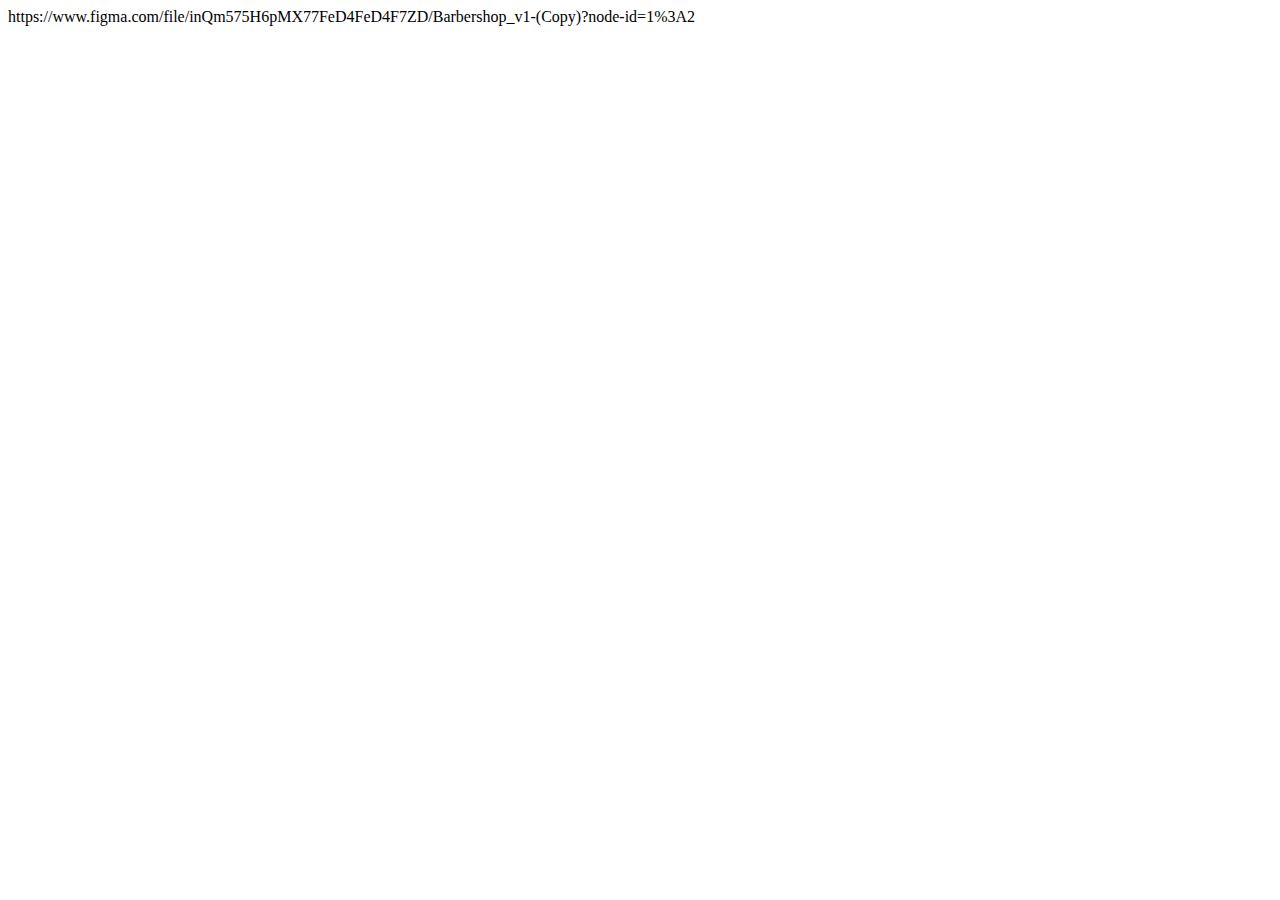
==== acquaintance_with2_html.html @ 3d3774ca "Знайомчтво із html 2" ====
https://www.figma.com/file/inQm575H6pMX77FeD4FeD4F7ZD/Barbershop_v1-(Copy)?node-id=1%3A2
<!doctype html>
<html lang="uk">
<head>
    <meta charset="UTF-8">
    <meta name="viewport"
          content="width=device-width, user-scalable=no, initial-scale=1.0, maximum-scale=1.0, minimum-scale=1.0">
    <meta http-equiv="X-UA-Compatible" content="ie=edge">
    <title>Знайомство 2 з html</title>
    <!--    дані для пошукових систем і браузерів-->
</head>
<body> <!--тіло сторінки-->
<header> <!--шапка сторінки-->

</header>

</body>
</html>
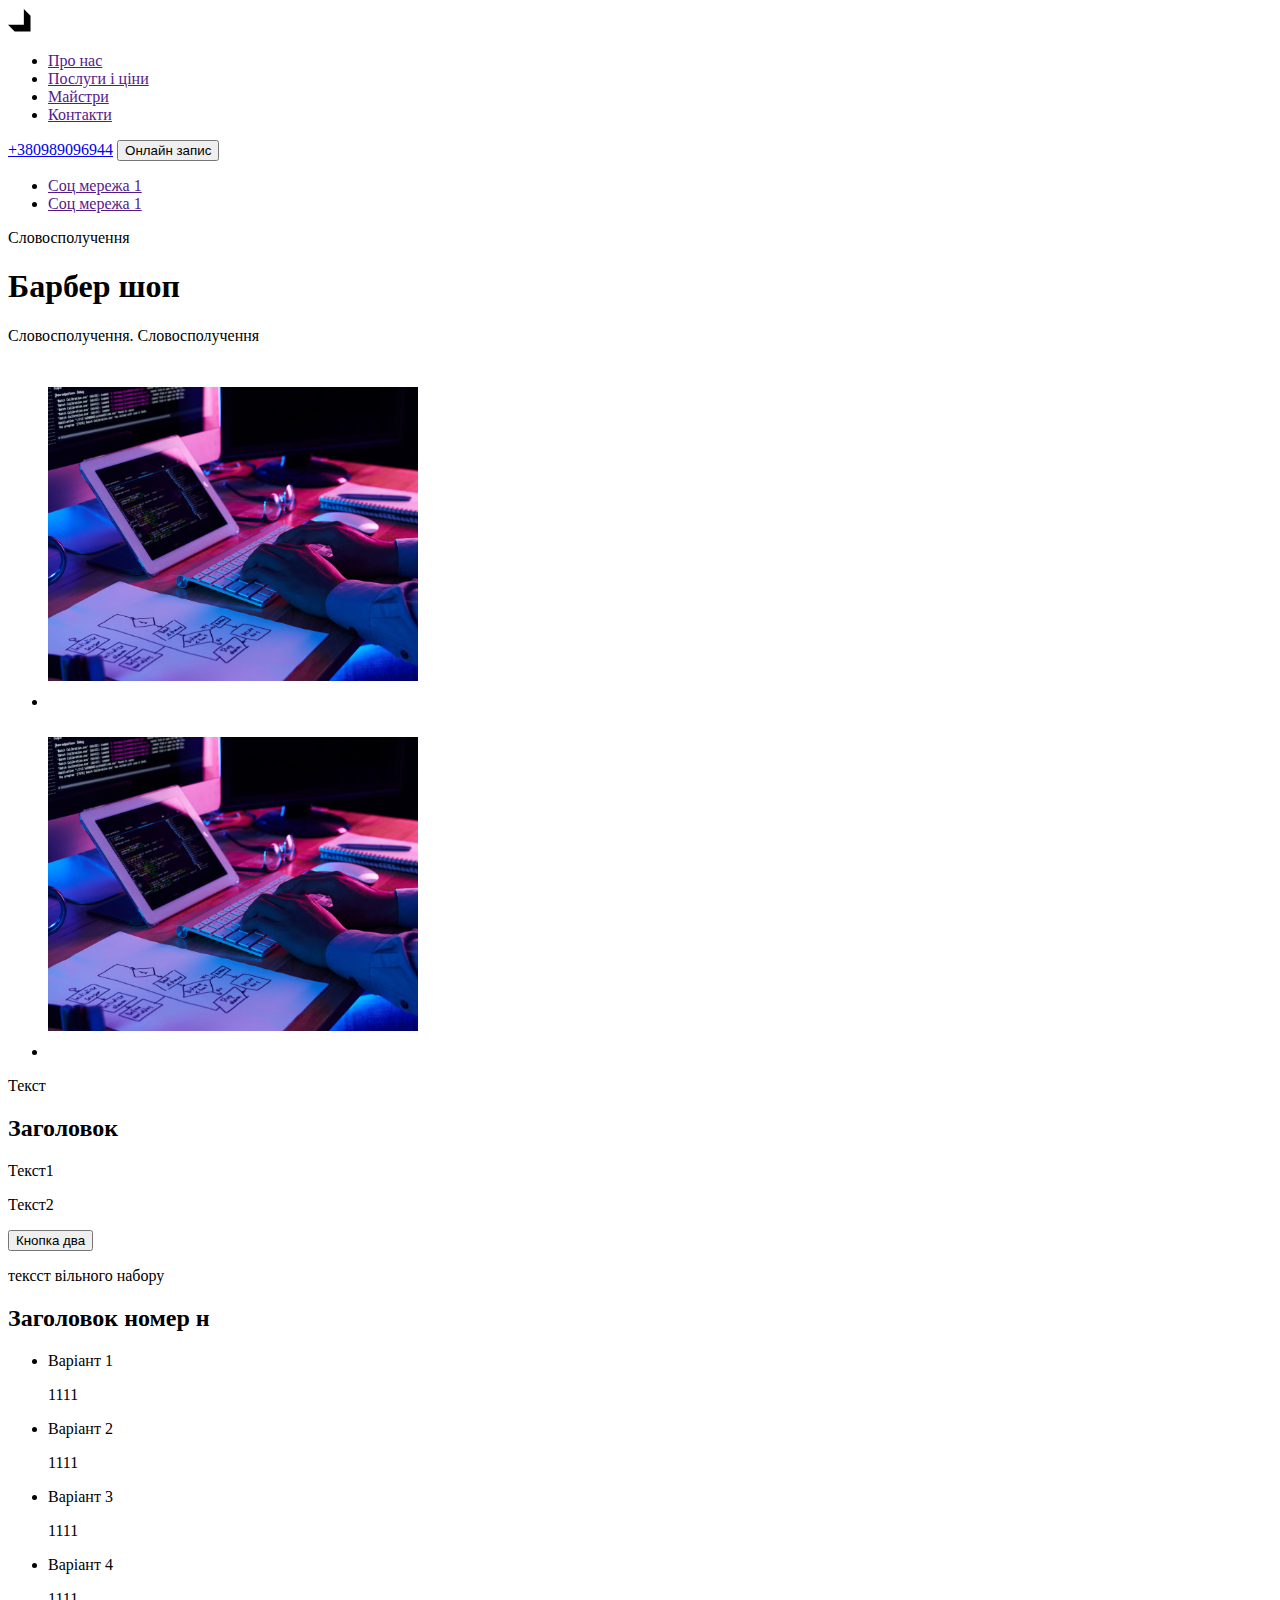
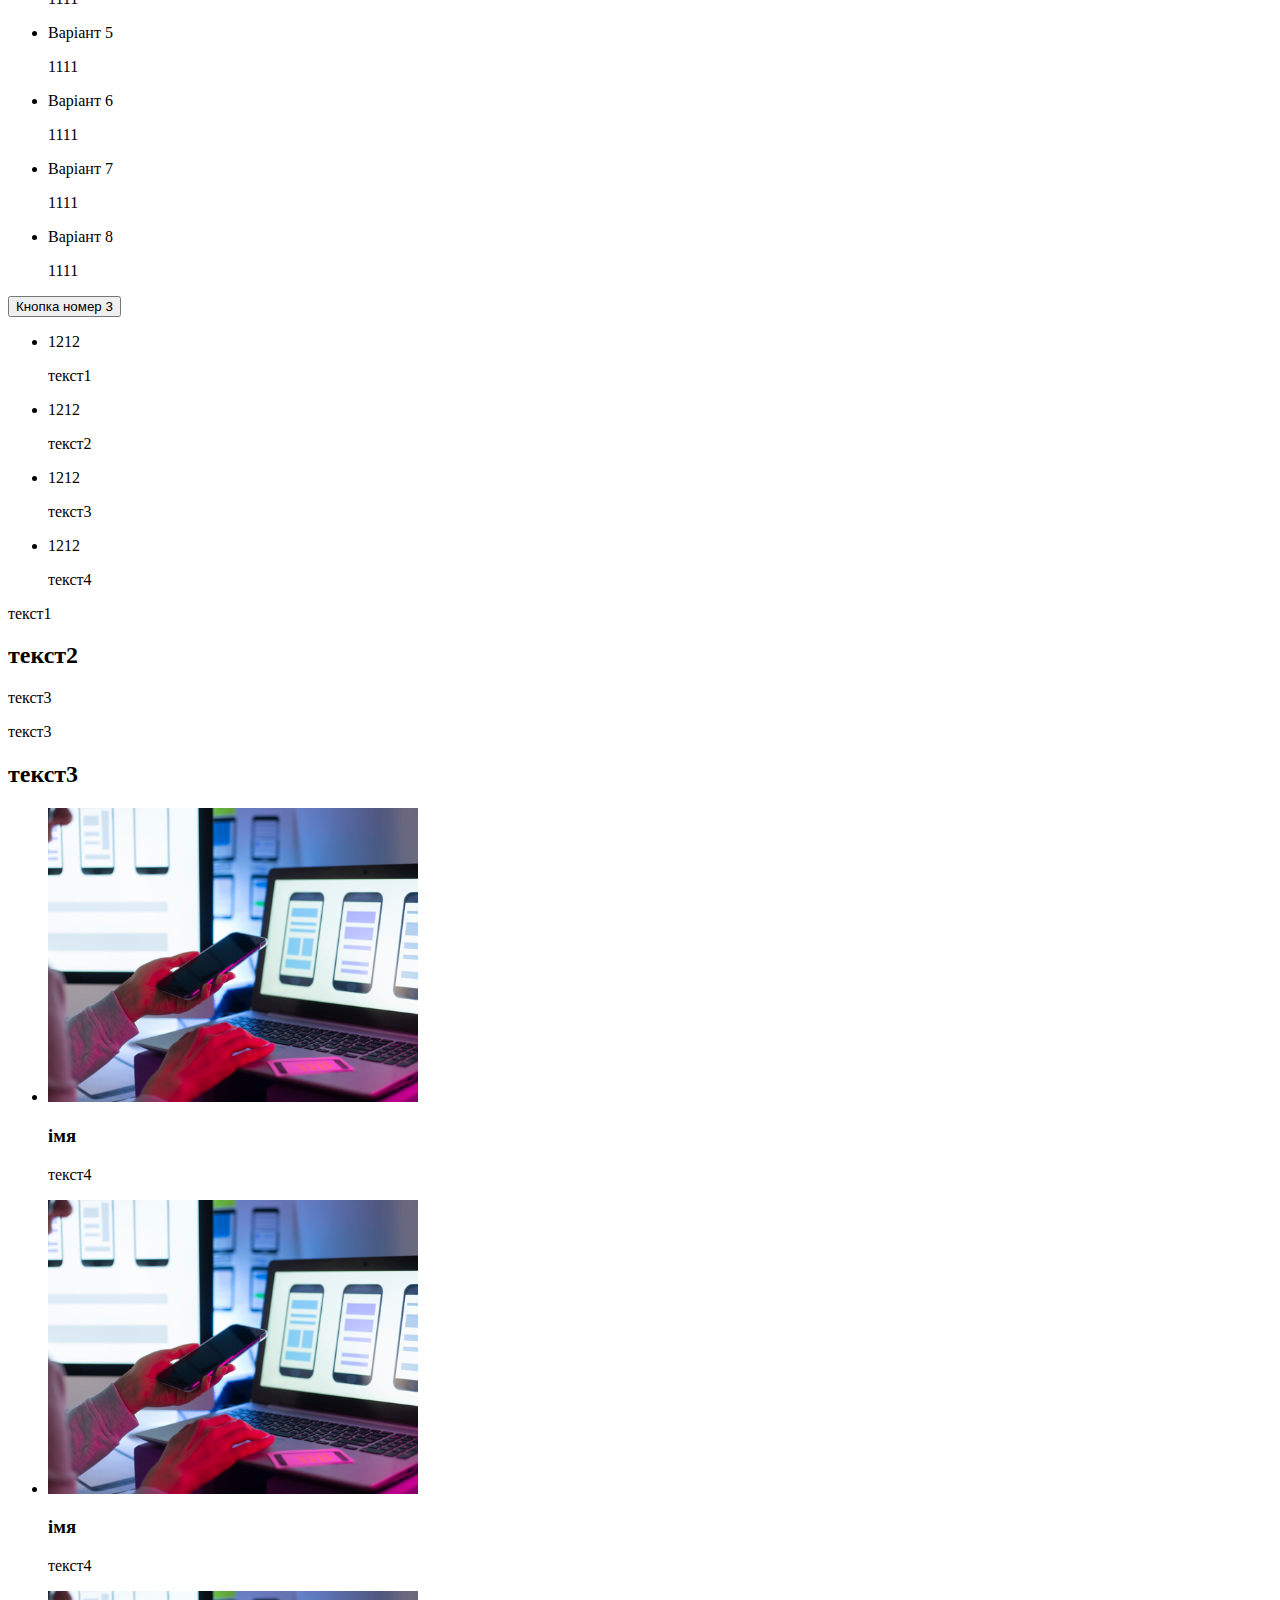
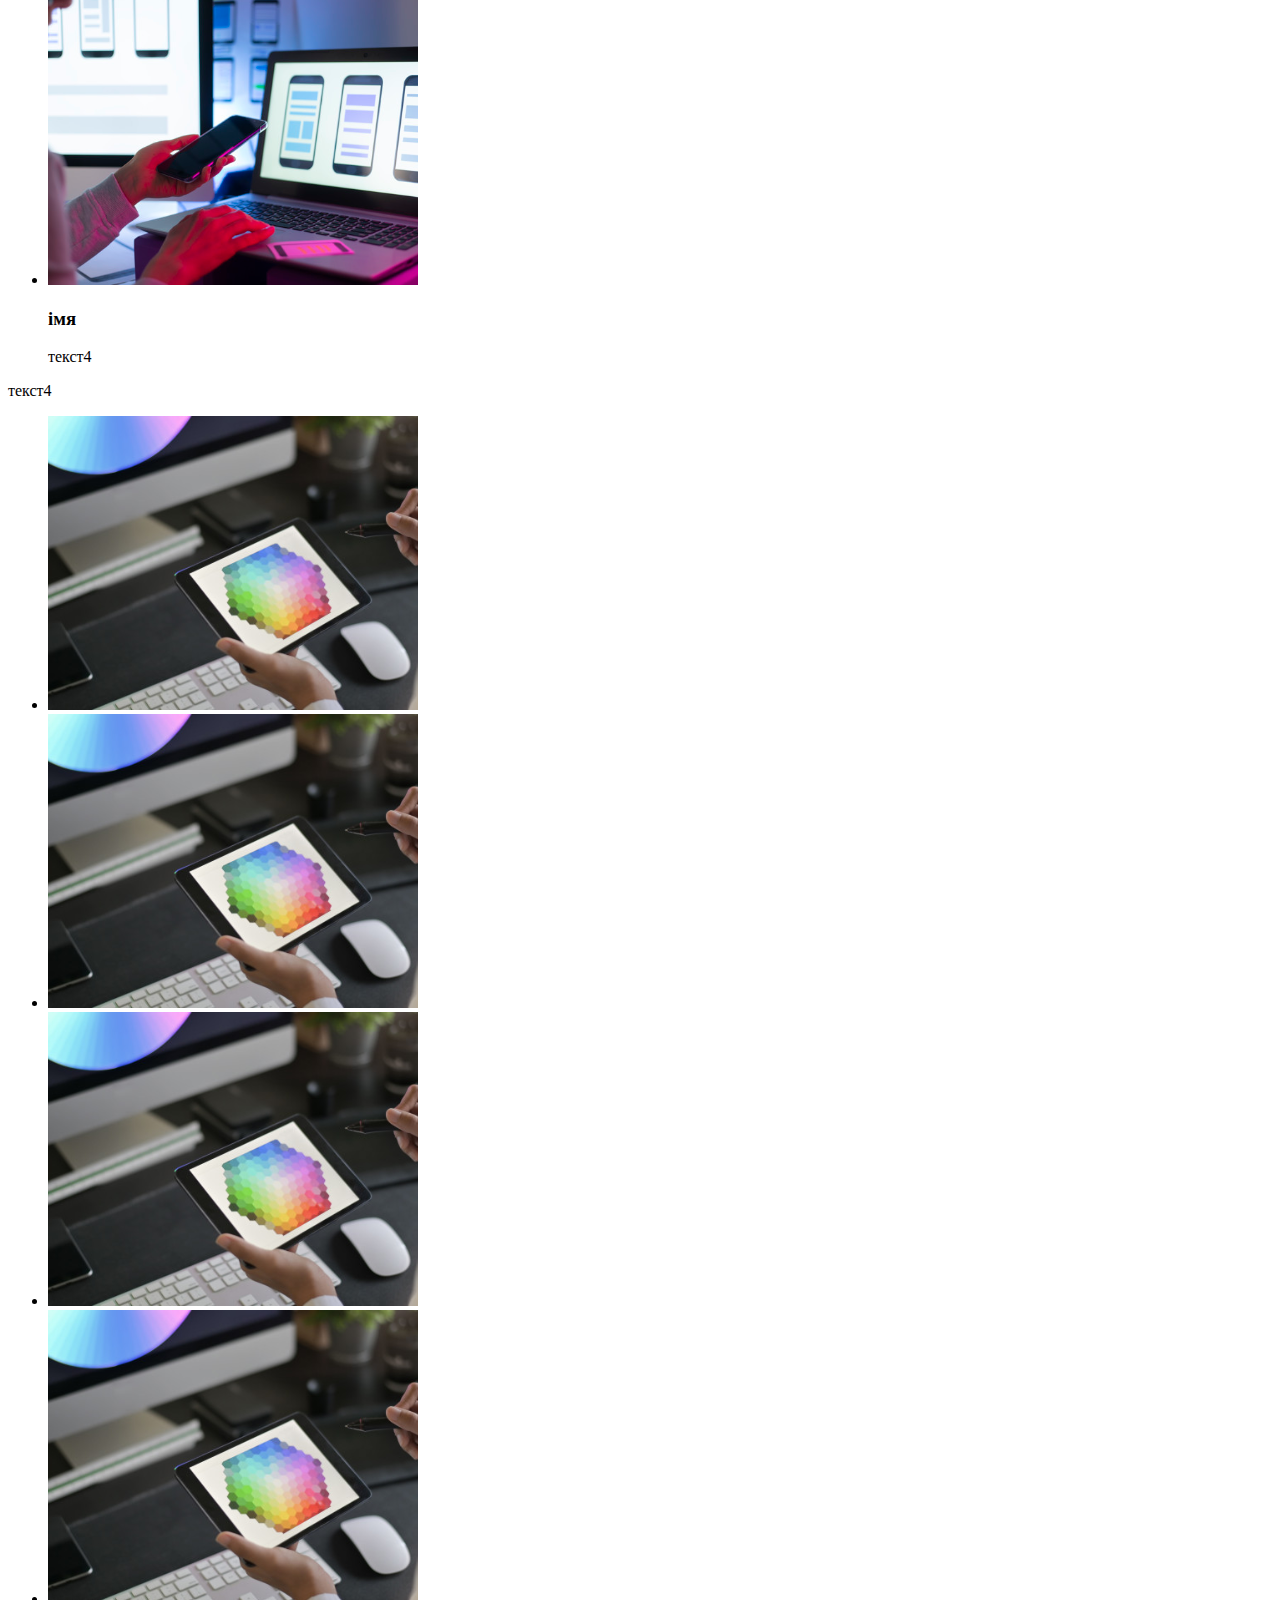
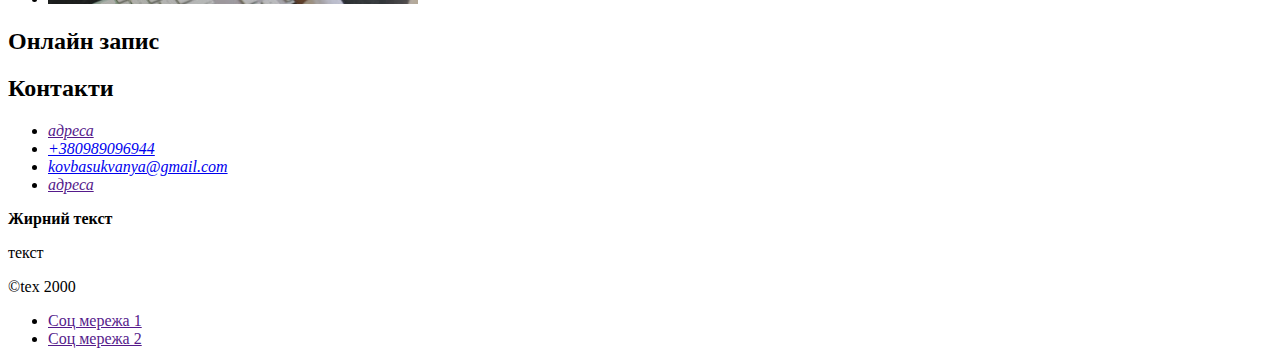
==== commit 1be8d0d9: "знайомство із html 2" ====
--- a/acquaintance_with2_html.html
+++ b/acquaintance_with2_html.html
@@ -1,4 +1,4 @@
-https://www.figma.com/file/inQm575H6pMX77FeD4FeD4F7ZD/Barbershop_v1-(Copy)?node-id=1%3A2
+<!--https://www.figma.com/file/ihQm575H6pMX77FeD4FeD4F7ZD/Barbershop_v1-(Copy)?node-id=1%3A2-->
 <!doctype html>
 <html lang="uk">
 <head>
@@ -11,9 +11,127 @@
 </head>
 <body> <!--тіло сторінки-->
 <header> <!--шапка сторінки-->
-
-</header>
-
-</body>
+    <nav> <!--тег навігації-->
+        <a href=""><img src="./img/logo_1.svg" alt="логотип сайту"></a>
+        <ul>
+            <li><a href="">Про нас</a></li>
+            <li><a href="">Послуги і ціни</a></li>
+            <li><a href="">Майстри</a></li>
+            <li><a href="">Контакти</a></li>
+        </ul>
+    </nav> <!--тег навігації завершено-->
+    <a href="tel:+380989096944">+380989096944</a> <!--   значення tel:+380989096944 для набору номера-->
+    <button type="button">Онлайн запис</button> <!--   значення button для gjpyfxtyyz ryjgrb-->
+</header> <!--шапка сторінки завершено-->
+<main> <!--Унікальний контент сторікки-->
+    <section>
+        <ul> <!-- список однотипних елементів -->
+            <li><a href="">Соц мережа 1</a></li>
+            <li><a href="">Соц мережа 1</a></li>
+        </ul>
+        <div> <!-- список різнотипних елементів елементів/контейнер із різнотипною інформацією -->
+            <p>Словосполучення</p>
+            <h1>Барбер шоп</h1>
+            <p>Словосполучення.
+                Словосполучення</p>
+        </div>
+    </section>
+    <section>
+        <ul>
+            <li><img src="./img/img/img.svg" alt="Картинка один" width="370" height="346"></li>
+            <li><img src="./img/img/img.svg" alt="Картинка два" width="370" height="346"></li>
+        </ul>
+        <div>
+            <p>Текст</p>
+            <h2>Заголовок</h2>
+            <p>Текст1</p>
+            <p>Текст2</p>
+            <button type="button">Кнопка два</button>
+        </div>
+    </section>
+    <section>
+        <p>тексст вільного набору</p>
+        <h2>Заголовок номер н</h2>
+        <ul>
+            <li><p>Варіант 1</p> <span>1111</span></li>
+            <li><p>Варіант 2</p> <span>1111</span></li>
+            <li><p>Варіант 3</p> <span>1111</span></li>
+            <li><p>Варіант 4</p> <span>1111</span></li>
+        </ul>
+        <ul>
+            <li><p>Варіант 5</p> <span>1111</span></li>
+            <li><p>Варіант 6</p> <span>1111</span></li>
+            <li><p>Варіант 7</p> <span>1111</span></li>
+            <li><p>Варіант 8</p> <span>1111</span></li>
+        </ul>
+        <button>Кнопка номер 3</button>
+    </section>
+    <section>
+        <ul>
+            <li><span>1212</span>
+                <p>текст1</p></li>
+            <li><span>1212</span>
+                <p>текст2</p></li>
+            <li><span>1212</span>
+                <p>текст3</p></li>
+            <li><span>1212</span>
+                <p>текст4</p></li>
+        </ul>
+        <div>
+            <p>текст1</p>
+            <h2>текст2</h2>
+            <p>текст3</p>
+        </div>
+    </section>
+    <section>
+        <p>текст3</p>
+        <h2>текст3</h2>
+        <ul>
+            <li><img src="./img/img/img (1).svg" alt="Картинка 1">
+                <h3>імя</h3>
+                <p>текст4</p></li>
+            <li><img src="./img/img/img (1).svg" alt="Картинка 1">
+                <h3>імя</h3>
+                <p>текст4</p></li>
+            <li><img src="./img/img/img (1).svg" alt="Картинка 1">
+                <h3>імя</h3>
+                <p>текст4</p></li>
+        </ul>
+    </section>
+    <section>
+        <p>текст4</p>
+        <h2 hidden>Галерея</h2>
+        <ul>
+            <li><img src="./img/img/img (2).svg" alt="Картинка"></li>
+            <li><img src="./img/img/img (2).svg" alt="Картинка"></li>
+            <li><img src="./img/img/img (2).svg" alt="Картинка"></li>
+            <li><img src="./img/img/img (2).svg" alt="Картинка"></li>
+        </ul>
+    </section>
+    <section>
+        <h2>Онлайн запис</h2>
+    </section>
+    <section>
+        <h2>Контакти</h2>
+        <address>
+            <ul>
+                <li><a href="">адреса</a></li>
+                <li><a href="tel:+380989096944">+380989096944</a></li>
+                <li><a href="mailto:kovbasukvanya@gmail.com">kovbasukvanya@gmail.com</a></li>
+                <li><a href="">адреса</a></li>
+            </ul>
+        </address>
+        <b>Жирний текст</b>
+        <p>текст</p>
+    </section>
+</main><!--Унікальний контент сторікки завершено-->
+<footer><!--підвал сторінки-->
+    <p>&copy;tex 2000</p>
+    <ul>
+        <li><a href="">Соц мережа 1</a></li>
+        <li><a href="">Соц мережа 2</a></li>
+    </ul>
+</footer><!--підвал сторінки завершено-->
+</body><!--тіло сторінки завершено-->
 </html>
 
